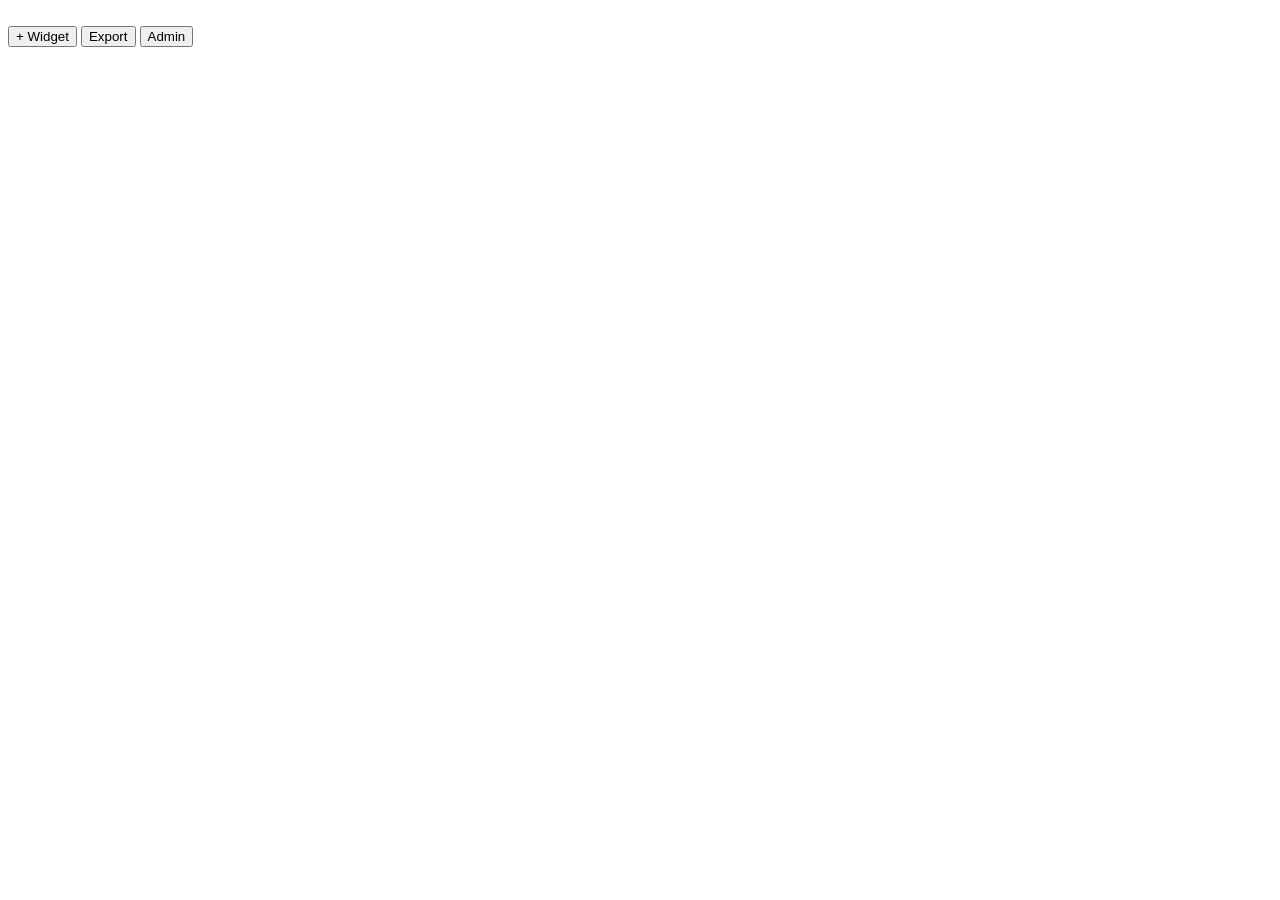
==== cmd/cupola/frontend/index.html @ ece26f74 "Add Environment Canada hourly forecast widget Introduce the weather.forecast.hourly domain and an en" ====
<!DOCTYPE html>
<html lang="en">
<head>
  <meta charset="UTF-8">
  <meta name="viewport" content="width=device-width, initial-scale=1.0">
  <meta name="theme-color" content="#0a0a1e">
  <meta name="apple-mobile-web-app-capable" content="yes">
  <meta name="apple-mobile-web-app-status-bar-style" content="black-translucent">
  <title>Cupola</title>
  <link rel="manifest" href="/manifest.json">
  <link rel="icon" href="/favicon.ico" sizes="any">
  <link rel="icon" type="image/png" sizes="32x32" href="/icons/favicon-32.png">
  <link rel="apple-touch-icon" href="/icons/apple-touch-icon.png">
  <link rel="stylesheet" href="/css/main.css">
  <link rel="stylesheet" href="/css/grid.css">
  <link rel="stylesheet" href="/css/horizon.css">
  <link rel="stylesheet" href="/js/vendor/leaflet.css">
</head>
<body>
  <div id="horizon-bg"></div>
  <div id="alert-banner" class="alert-banner hidden" role="alert" aria-live="assertive"></div>
  <div id="toast" class="toast hidden" role="status" aria-live="polite"></div>
  <div id="landing" class="landing hidden"></div>
  <div id="canvas" class="canvas hidden">
    <div id="canvas-toolbar" class="canvas-toolbar">
      <div class="canvas-brand" aria-label="Cupola">
        <img src="/icons/icon-192.png" alt="" class="canvas-brand-icon">
      </div>
      <div class="canvas-toolbar-actions">
        <button id="btn-add-widget" class="btn-small" title="Add widget">+ Widget</button>
        <button id="btn-export-dashboard" class="btn-small" title="Export dashboard">Export</button>
        <button id="btn-admin" class="btn-small" title="Open admin">Admin</button>
      </div>
    </div>
    <div id="widget-grid" class="widget-grid"></div>
  </div>
  <div id="widget-picker" class="widget-picker hidden"></div>
  <!-- Map libraries: loaded before widgets so radar-map.js can reference L and protomapsL -->
  <script src="/js/vendor/leaflet.js"></script>
  <script src="/js/vendor/protomaps-leaflet.js"></script>
  <!-- load order: stream → subscriptions → overlays → widgets → profile → picker → grid → main -->
  <script src="/js/app-ui.js"></script>
  <script src="/js/dashboard-api.js"></script>
  <script src="/js/details.js"></script>
  <script src="/js/stream.js"></script>
  <script src="/js/subscriptions.js"></script>
  <script src="/js/overlays.js"></script>
  <script src="/js/widgets/transit.js"></script>
  <script src="/js/widgets/transit-station.js"></script>
  <script src="/js/widgets/clock.js"></script>
  <script src="/js/widgets/weather-current.js"></script>
  <script src="/js/widgets/weather-forecast.js"></script>
  <script src="/js/widgets/weather-hourly-forecast.js"></script>
  <script src="/js/widgets/weather-rainfall.js"></script>
  <script src="/js/widgets/moon-phase.js"></script>
  <script src="/js/widgets/sunrise-sunset.js"></script>
  <script src="/js/widgets/solar-activity.js"></script>
  <script src="/js/widgets/solar-forecast.js"></script>
  <script src="/js/widgets/flag-status.js"></script>
  <script src="/js/widgets/traffic-incidents.js"></script>
  <script src="/js/widgets/traffic-cameras.js"></script>
  <script src="/js/widgets/traffic-road-conditions.js"></script>
  <script src="/js/widgets/aircraft.js"></script>
  <script src="/js/widgets/radar-map.js"></script>
  <script src="/js/widgets/shared-notes.js"></script>
  <script src="/js/widgets/waste-collection.js"></script>
  <script src="/js/widgets/waterway.js"></script>
  <script src="/js/widgets/alerts.js"></script>
  <script src="/js/widgets/municipal-events.js"></script>
  <script src="/js/profile.js"></script>
  <script src="/js/widget-picker.js"></script>
  <script src="/js/grid.js"></script>
  <script src="/js/main.js"></script>
</body>
</html>
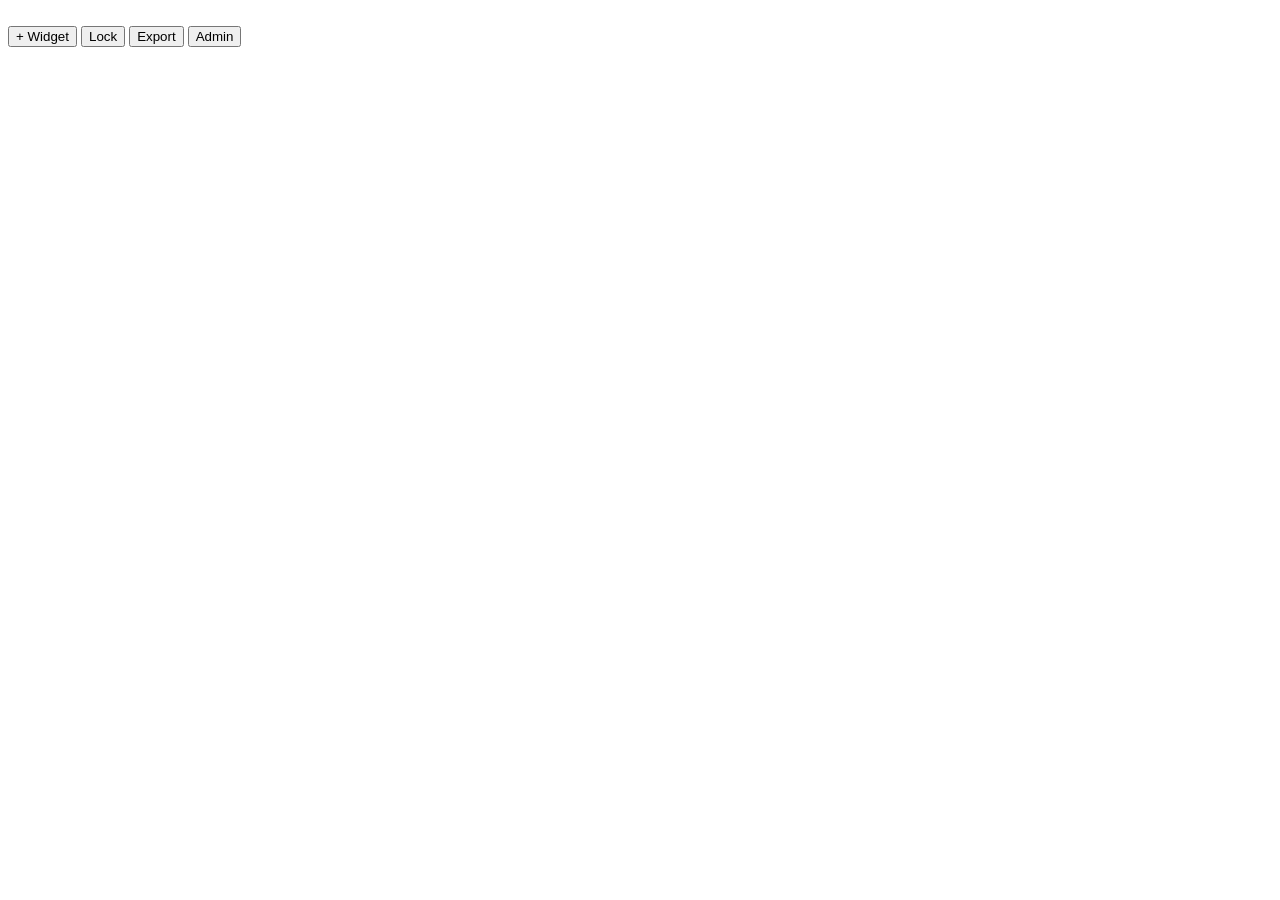
==== commit 7574ee96: "Add dashboard layout lock for PWA" ====
--- a/cmd/cupola/frontend/index.html
+++ b/cmd/cupola/frontend/index.html
@@ -28,6 +28,7 @@
       </div>
       <div class="canvas-toolbar-actions">
         <button id="btn-add-widget" class="btn-small" title="Add widget">+ Widget</button>
+        <button id="btn-layout-lock" class="btn-small" type="button" title="Lock layout" aria-pressed="false">Lock</button>
         <button id="btn-export-dashboard" class="btn-small" title="Export dashboard">Export</button>
         <button id="btn-admin" class="btn-small" title="Open admin">Admin</button>
       </div>
@@ -51,11 +52,16 @@
   <script src="/js/widgets/weather-current.js"></script>
   <script src="/js/widgets/weather-forecast.js"></script>
   <script src="/js/widgets/weather-hourly-forecast.js"></script>
+  <script src="/js/widgets/weather-air-quality.js"></script>
+  <script src="/js/widgets/weather-pollen-current.js"></script>
+  <script src="/js/widgets/weather-pollen-forecast.js"></script>
   <script src="/js/widgets/weather-rainfall.js"></script>
   <script src="/js/widgets/moon-phase.js"></script>
   <script src="/js/widgets/sunrise-sunset.js"></script>
   <script src="/js/widgets/solar-activity.js"></script>
   <script src="/js/widgets/solar-forecast.js"></script>
+  <script src="/js/widgets/weather-current-aggregate.js"></script>
+  <script src="/js/widgets/weather-forecast-aggregate.js"></script>
   <script src="/js/widgets/flag-status.js"></script>
   <script src="/js/widgets/traffic-incidents.js"></script>
   <script src="/js/widgets/traffic-cameras.js"></script>
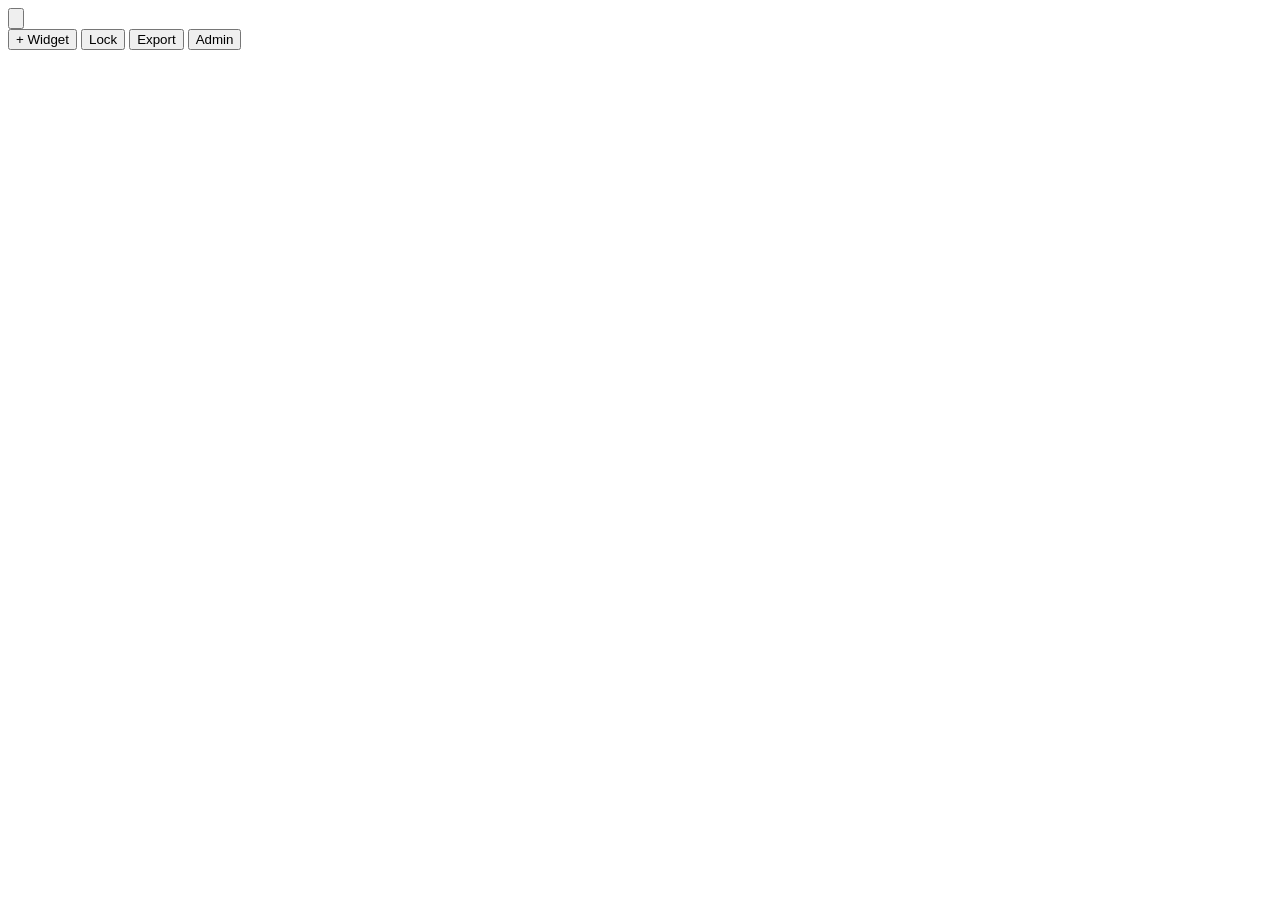
==== commit 85b99bd1: "Link dashboard header to profile list" ====
--- a/cmd/cupola/frontend/index.html
+++ b/cmd/cupola/frontend/index.html
@@ -23,9 +23,10 @@
   <div id="landing" class="landing hidden"></div>
   <div id="canvas" class="canvas hidden">
     <div id="canvas-toolbar" class="canvas-toolbar">
-      <div class="canvas-brand" aria-label="Cupola">
+      <button id="btn-dashboard-list" class="canvas-brand" type="button" title="Dashboard list" aria-label="Dashboard list">
         <img src="/icons/icon-192.png" alt="" class="canvas-brand-icon">
-      </div>
+        <span id="canvas-dashboard-name" class="canvas-dashboard-name"></span>
+      </button>
       <div class="canvas-toolbar-actions">
         <button id="btn-add-widget" class="btn-small" title="Add widget">+ Widget</button>
         <button id="btn-layout-lock" class="btn-small" type="button" title="Lock layout" aria-pressed="false">Lock</button>
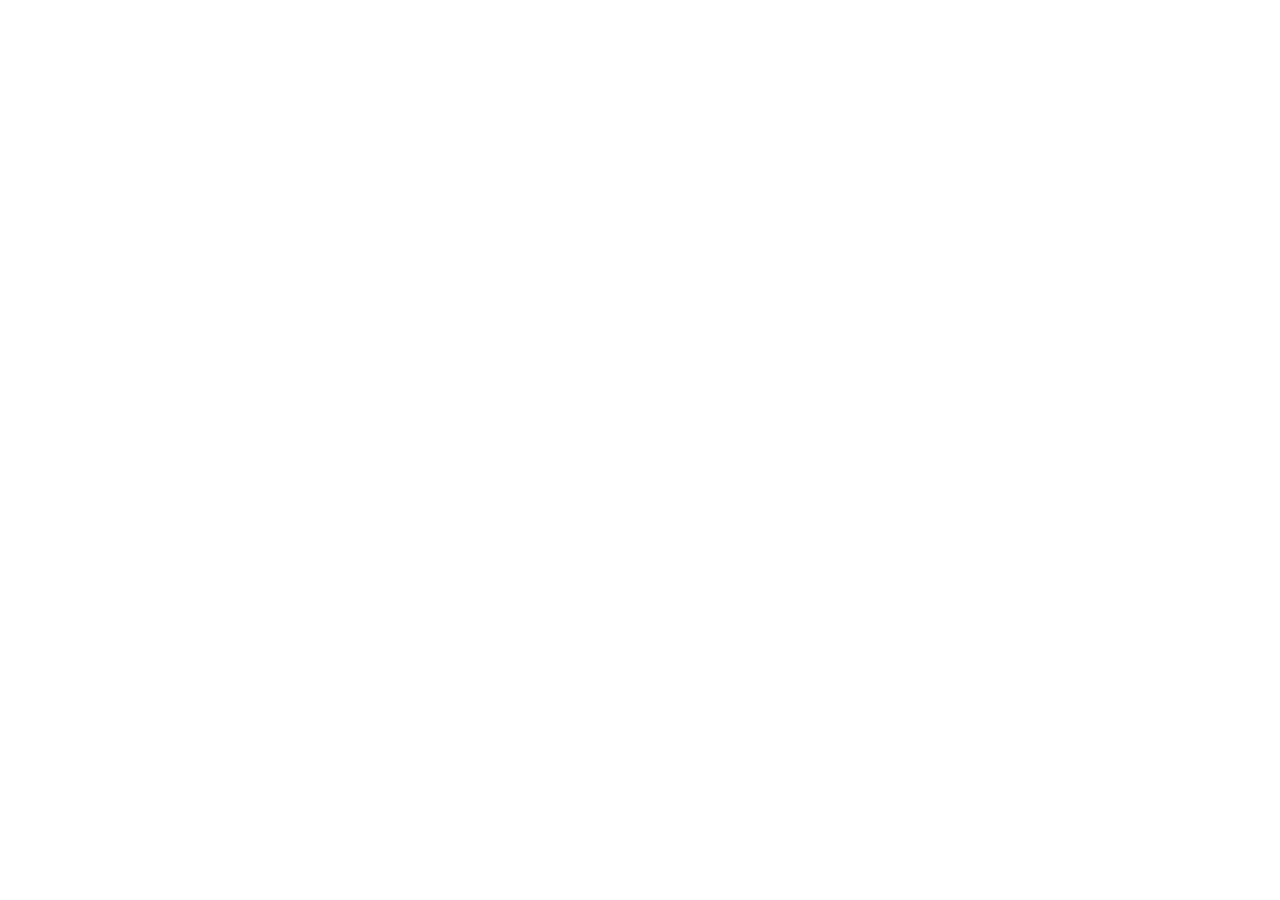
==== commit 0a9895ac: "Split dashboard routing from landing page" ====
--- a/cmd/cupola/frontend/index.html
+++ b/cmd/cupola/frontend/index.html
@@ -12,71 +12,16 @@
   <link rel="icon" type="image/png" sizes="32x32" href="/icons/favicon-32.png">
   <link rel="apple-touch-icon" href="/icons/apple-touch-icon.png">
   <link rel="stylesheet" href="/css/main.css">
-  <link rel="stylesheet" href="/css/grid.css">
   <link rel="stylesheet" href="/css/horizon.css">
-  <link rel="stylesheet" href="/js/vendor/leaflet.css">
 </head>
 <body>
   <div id="horizon-bg"></div>
   <div id="alert-banner" class="alert-banner hidden" role="alert" aria-live="assertive"></div>
   <div id="toast" class="toast hidden" role="status" aria-live="polite"></div>
   <div id="landing" class="landing hidden"></div>
-  <div id="canvas" class="canvas hidden">
-    <div id="canvas-toolbar" class="canvas-toolbar">
-      <button id="btn-dashboard-list" class="canvas-brand" type="button" title="Dashboard list" aria-label="Dashboard list">
-        <img src="/icons/icon-192.png" alt="" class="canvas-brand-icon">
-        <span id="canvas-dashboard-name" class="canvas-dashboard-name"></span>
-      </button>
-      <div class="canvas-toolbar-actions">
-        <button id="btn-add-widget" class="btn-small" title="Add widget">+ Widget</button>
-        <button id="btn-layout-lock" class="btn-small" type="button" title="Lock layout" aria-pressed="false">Lock</button>
-        <button id="btn-export-dashboard" class="btn-small" title="Export dashboard">Export</button>
-        <button id="btn-admin" class="btn-small" title="Open admin">Admin</button>
-      </div>
-    </div>
-    <div id="widget-grid" class="widget-grid"></div>
-  </div>
-  <div id="widget-picker" class="widget-picker hidden"></div>
-  <!-- Map libraries: loaded before widgets so radar-map.js can reference L and protomapsL -->
-  <script src="/js/vendor/leaflet.js"></script>
-  <script src="/js/vendor/protomaps-leaflet.js"></script>
-  <!-- load order: stream → subscriptions → overlays → widgets → profile → picker → grid → main -->
   <script src="/js/app-ui.js"></script>
   <script src="/js/dashboard-api.js"></script>
-  <script src="/js/details.js"></script>
-  <script src="/js/stream.js"></script>
-  <script src="/js/subscriptions.js"></script>
-  <script src="/js/overlays.js"></script>
-  <script src="/js/widgets/transit.js"></script>
-  <script src="/js/widgets/transit-station.js"></script>
-  <script src="/js/widgets/clock.js"></script>
-  <script src="/js/widgets/weather-current.js"></script>
-  <script src="/js/widgets/weather-forecast.js"></script>
-  <script src="/js/widgets/weather-hourly-forecast.js"></script>
-  <script src="/js/widgets/weather-air-quality.js"></script>
-  <script src="/js/widgets/weather-pollen-current.js"></script>
-  <script src="/js/widgets/weather-pollen-forecast.js"></script>
-  <script src="/js/widgets/weather-rainfall.js"></script>
-  <script src="/js/widgets/moon-phase.js"></script>
-  <script src="/js/widgets/sunrise-sunset.js"></script>
-  <script src="/js/widgets/solar-activity.js"></script>
-  <script src="/js/widgets/solar-forecast.js"></script>
-  <script src="/js/widgets/weather-current-aggregate.js"></script>
-  <script src="/js/widgets/weather-forecast-aggregate.js"></script>
-  <script src="/js/widgets/flag-status.js"></script>
-  <script src="/js/widgets/traffic-incidents.js"></script>
-  <script src="/js/widgets/traffic-cameras.js"></script>
-  <script src="/js/widgets/traffic-road-conditions.js"></script>
-  <script src="/js/widgets/aircraft.js"></script>
-  <script src="/js/widgets/radar-map.js"></script>
-  <script src="/js/widgets/shared-notes.js"></script>
-  <script src="/js/widgets/waste-collection.js"></script>
-  <script src="/js/widgets/waterway.js"></script>
-  <script src="/js/widgets/alerts.js"></script>
-  <script src="/js/widgets/municipal-events.js"></script>
   <script src="/js/profile.js"></script>
-  <script src="/js/widget-picker.js"></script>
-  <script src="/js/grid.js"></script>
-  <script src="/js/main.js"></script>
+  <script src="/js/landing.js"></script>
 </body>
 </html>
